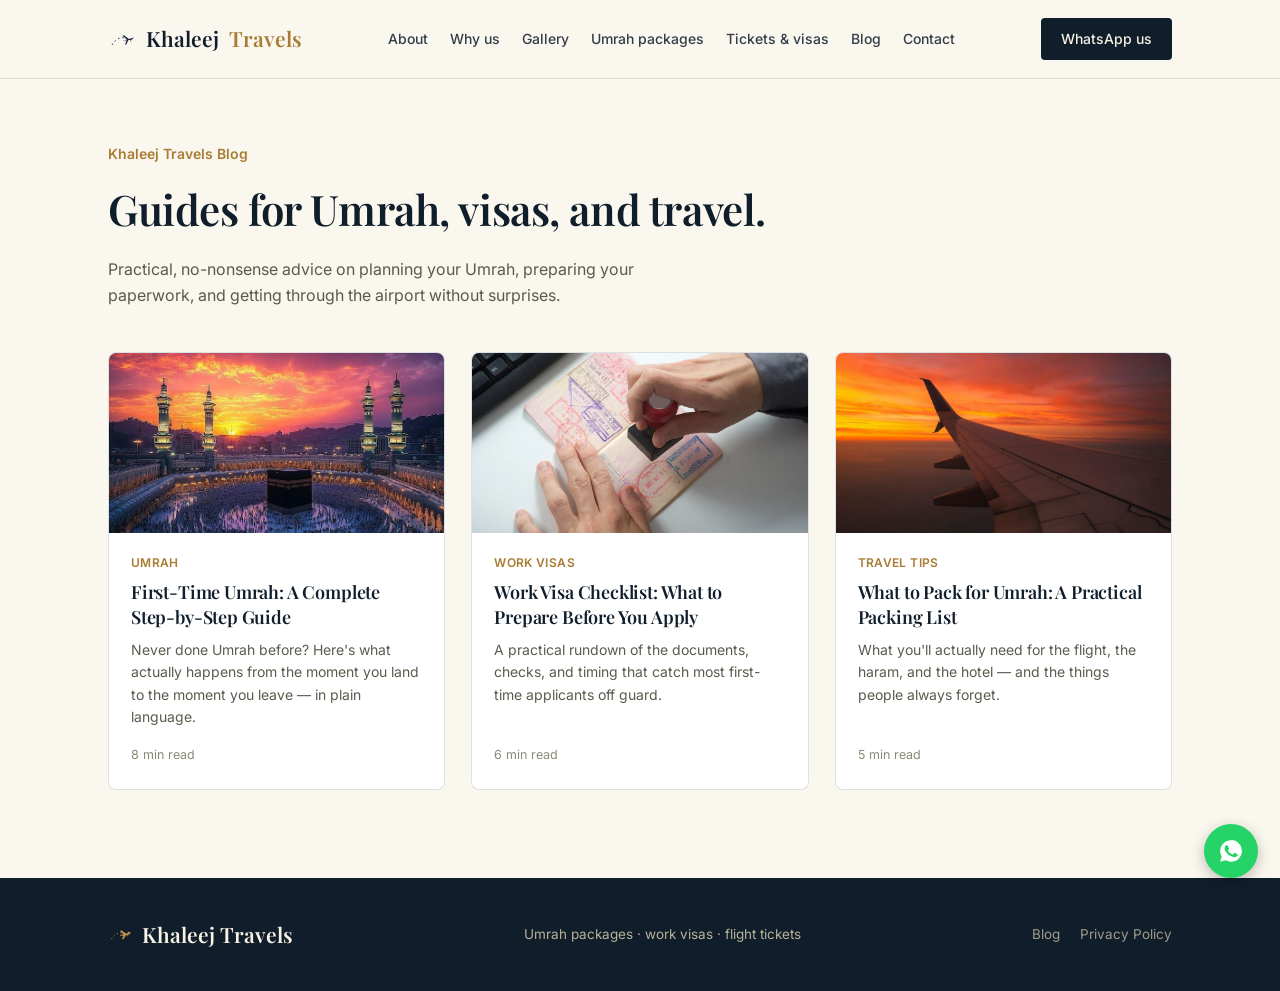
==== blog.html @ f8ca487a "Update blog.html" ====
<!DOCTYPE html>
<html lang="en">
<head>
<meta charset="UTF-8">
<meta name="viewport" content="width=device-width, initial-scale=1.0">
<title>Blog — Khaleej Travels</title>
<meta name="description" content="Guides and tips on Umrah travel, work visas, and flight booking from Khaleej Travels.">
<link rel="canonical" href="https://www.khaleejtravels.online/blog.html">

<!-- Open Graph -->
<meta property="og:type" content="website">
<meta property="og:site_name" content="Khaleej Travels">
<meta property="og:title" content="Blog — Khaleej Travels">
<meta property="og:description" content="Guides and tips on Umrah travel, work visas, and flight booking from Khaleej Travels.">
<meta property="og:image" content="https://www.khaleejtravels.online/images/kaaba-sunset.jpg">
<meta property="og:image:width" content="1200">
<meta property="og:image:height" content="630">
<meta property="og:url" content="https://www.khaleejtravels.online/blog.html">
<meta property="og:locale" content="en_PK">

<!-- Twitter Card -->
<meta name="twitter:card" content="summary_large_image">
<meta name="twitter:title" content="Blog — Khaleej Travels">
<meta name="twitter:description" content="Guides and tips on Umrah travel, work visas, and flight booking from Khaleej Travels.">
<meta name="twitter:image" content="https://www.khaleejtravels.online/images/kaaba-sunset.jpg">

<!-- Schema.org -->
<script type="application/ld+json">
{
  "@context": "https://schema.org",
  "@type": "Blog",
  "name": "Khaleej Travels Blog",
  "url": "https://www.khaleejtravels.online/blog.html",
  "publisher": {
    "@type": "Organization",
    "name": "Khaleej Travels",
    "logo": {"@type": "ImageObject", "url": "https://www.khaleejtravels.online/images/kaaba-sunset.jpg"}
  }
}
</script>
<link rel="icon" type="image/svg+xml" href="data:image/svg+xml,%3Csvg xmlns='http://www.w3.org/2000/svg' viewBox='0 0 42 42'%3E%3Cpath d='M6 30 C 14 16, 28 16, 36 26' stroke='%23182A3D' stroke-width='1.6' fill='none' stroke-dasharray='2.5 4'/%3E%3Cg transform='translate(30,20) rotate(-15)'%3E%3Cpath d='M-9 1.2 L9 1.2 L5 -1.2 L9 1.2 L5 3.6 Z' fill='%23182A3D'/%3E%3Cpath d='M-2 1.2 L-7 -6 L-4.5 -6 L1 1.2 Z' fill='%23182A3D'/%3E%3Cpath d='M-2 1.2 L-7 8 L-4.5 8 L1 1.2 Z' fill='%23182A3D'/%3E%3C/g%3E%3C/svg%3E">
<link rel="preconnect" href="https://fonts.googleapis.com">
<link rel="preconnect" href="https://fonts.gstatic.com" crossorigin>
<link href="https://fonts.googleapis.com/css2?family=Playfair+Display:ital,wght@0,400;0,500;0,600;0,700;1,500&family=Inter:wght@400;500;600;700&display=swap" rel="stylesheet">
<link rel="stylesheet" href="css/styles.css">
</head>
<body>

<header>
  <nav>
    <a class="logo" href="index.html">
      <svg class="logo-mark" width="28" height="28" viewBox="0 0 42 42">
        <path d="M6 30 C 14 16, 28 16, 36 26" stroke="#182A3D" stroke-width="1.3" fill="none" stroke-dasharray="2.5 4"/>
        <g transform="translate(30,20) rotate(-15)">
          <path d="M-9 1.2 L9 1.2 L5 -1.2 L9 1.2 L5 3.6 Z" fill="#182A3D"/>
          <path d="M-2 1.2 L-7 -6 L-4.5 -6 L1 1.2 Z" fill="#182A3D"/>
          <path d="M-2 1.2 L-7 8 L-4.5 8 L1 1.2 Z" fill="#182A3D"/>
        </g>
      </svg>
      Khaleej <span>Travels</span>
    </a>
    <div class="nav-links">
      <a href="index.html#about">About</a>
      <a href="index.html#why">Why us</a>
      <a href="index.html#gallery">Gallery</a>
      <a href="index.html#packages">Umrah packages</a>
      <a href="index.html#services">Tickets & visas</a>
      <a href="blog.html">Blog</a>
      <a href="index.html#contact">Contact</a>
    </div>
    <a class="nav-cta" href="https://wa.me/923269861611" target="_blank" rel="noopener">WhatsApp us</a>
    <button class="menu-toggle" id="menu-toggle" aria-label="Toggle menu" aria-expanded="false" aria-controls="mobile-menu">
      <span></span>
    </button>
  </nav>
  <div class="mobile-menu" id="mobile-menu">
    <a href="index.html#about">About</a>
    <a href="index.html#why">Why us</a>
    <a href="index.html#gallery">Gallery</a>
    <a href="index.html#packages">Umrah packages</a>
    <a href="index.html#services">Tickets &amp; visas</a>
    <a href="blog.html">Blog</a>
    <a href="index.html#contact">Contact</a>
    <a class="nav-cta" href="https://wa.me/923269861611" target="_blank" rel="noopener">WhatsApp us</a>
  </div>
</header>

<section class="section blog-hero">
  <div class="wrap">
    <div class="kicker">Khaleej Travels Blog</div>
    <h1>Guides for Umrah, visas, and travel.</h1>
    <p>Practical, no-nonsense advice on planning your Umrah, preparing your paperwork, and getting through the airport without surprises.</p>
  </div>
</section>

<section class="section" style="padding-top:24px;">
  <div class="wrap">
    <div class="blog-grid">

      <a class="blog-card" href="blog/first-time-umrah-guide.html">
        <img class="blog-card-photo" src="images/kaaba-sunset.jpg" alt="Masjid al-Haram at sunset">
        <div class="blog-card-body">
          <div class="blog-card-tag">Umrah</div>
          <h3>First-Time Umrah: A Complete Step-by-Step Guide</h3>
          <p>Never done Umrah before? Here's what actually happens from the moment you land to the moment you leave — in plain language.</p>
          <div class="blog-card-meta">8 min read</div>
        </div>
      </a>

      <a class="blog-card" href="blog/work-visa-checklist.html">
        <img class="blog-card-photo" src="images/passport-stamp.jpg" alt="Passport being stamped">
        <div class="blog-card-body">
          <div class="blog-card-tag">Work Visas</div>
          <h3>Work Visa Checklist: What to Prepare Before You Apply</h3>
          <p>A practical rundown of the documents, checks, and timing that catch most first-time applicants off guard.</p>
          <div class="blog-card-meta">6 min read</div>
        </div>
      </a>

      <a class="blog-card" href="blog/umrah-packing-list.html">
        <img class="blog-card-photo" src="images/flight-wing.jpg" alt="Airplane wing at sunset">
        <div class="blog-card-body">
          <div class="blog-card-tag">Travel Tips</div>
          <h3>What to Pack for Umrah: A Practical Packing List</h3>
          <p>What you'll actually need for the flight, the haram, and the hotel — and the things people always forget.</p>
          <div class="blog-card-meta">5 min read</div>
        </div>
      </a>

    </div>
  </div>
</section>

<footer>
  <div class="wrap">
    <div class="logo">
      <svg class="logo-mark" width="24" height="24" viewBox="0 0 42 42">
        <path d="M6 30 C 14 16, 28 16, 36 26" stroke="#182A3D" stroke-width="1.3" fill="none" stroke-dasharray="2.5 4"/>
        <g transform="translate(30,20) rotate(-15)">
          <path d="M-9 1.2 L9 1.2 L5 -1.2 L9 1.2 L5 3.6 Z" fill="#182A3D"/>
          <path d="M-2 1.2 L-7 -6 L-4.5 -6 L1 1.2 Z" fill="#182A3D"/>
          <path d="M-2 1.2 L-7 8 L-4.5 8 L1 1.2 Z" fill="#182A3D"/>
        </g>
      </svg>
      Khaleej Travels
    </div>
    <div>Umrah packages · work visas · flight tickets</div>
    <div class="footer-links">
      <a href="blog.html">Blog</a>
      <a onclick="openPrivacyModal()">Privacy Policy</a>
    </div>
  </div>
</footer>

<div class="modal-overlay" id="privacy-modal">
  <div class="modal-box">
    <button class="modal-close" onclick="closePrivacyModal()" aria-label="Close">&times;</button>
    <h3 style="margin-top:0;font-family:'Playfair Display',serif;font-size:24px;">Privacy Policy</h3>
    <div class="updated">Last updated: September 2026</div>

    <h3>Who we are</h3>
    <p>Khaleej Travels ("we", "us") arranges Umrah packages, flight tickets, and work visa processing for customers in Pakistan. This explains what information we collect through this website and how we use it.</p>

    <h3>Information we collect</h3>
    <p>When you use the inquiry form on this site, we collect the details you choose to provide: your name, phone number, the service you're interested in, and any message or travel details you enter.</p>

    <h3>How we use your information</h3>
    <ul>
      <li>To reply to your inquiry with package options, pricing, or visa/ticketing guidance.</li>
      <li>To follow up with you by WhatsApp, phone, or email about your request.</li>
      <li>To prepare quotes, bookings, and travel or visa documentation if you proceed with our services.</li>
    </ul>
    <p>We do not sell your personal information, and we do not use it for advertising or share it with third parties except as described below.</p>

    <h3>How your inquiry is sent</h3>
    <p>Submitting the contact form opens a pre-filled WhatsApp message to our team with your details, which you then send to us directly from your own WhatsApp account.</p>

    <h3>Sharing with service providers</h3>
    <p>If you proceed with a booking, we may share necessary details (such as your name and travel dates) with airlines, hotels, or visa processing authorities strictly to arrange your travel or visa.</p>

    <h3>Data retention</h3>
    <p>We keep inquiry and booking details for as long as needed to handle your request and to meet our own record-keeping or legal obligations, after which we delete or anonymize them.</p>

    <h3>Your choices</h3>
    <p>You can ask us at any time to tell you what information we hold about you, or to delete it, by messaging us on WhatsApp or emailing us using the contact details above.</p>
  </div>
</div>

<a class="wa-float" href="https://wa.me/923269861611" target="_blank" rel="noopener" aria-label="Chat on WhatsApp">
  <svg width="26" height="26" viewBox="0 0 24 24" fill="#fff"><path d="M12.04 2c-5.52 0-10 4.48-10 10 0 1.76.46 3.48 1.34 5L2 22l5.14-1.35a10 10 0 0 0 4.9 1.25h.01c5.52 0 10-4.48 10-10s-4.48-10-10.01-10zm5.87 14.24c-.25.7-1.45 1.34-2 1.42-.55.09-1.13.13-3.55-.74-2.98-1.06-4.9-4.08-5.05-4.27-.15-.2-1.2-1.6-1.2-3.05 0-1.45.76-2.16 1.03-2.46.27-.3.6-.37.8-.37.2 0 .4 0 .58.01.18.01.44-.07.68.52.25.6.85 2.08.92 2.23.07.15.12.33.02.53-.1.2-.15.32-.3.5-.15.17-.31.39-.44.52-.15.15-.3.31-.13.6.17.3.76 1.26 1.64 2.04 1.13 1 2.08 1.32 2.38 1.47.3.15.48.13.65-.07.18-.2.75-.87.95-1.17.2-.3.4-.25.68-.15.28.1 1.78.84 2.08.99.3.15.5.22.57.35.07.13.07.72-.18 1.42z"/></svg>
</a>

<script src="js/script.js"></script>
</body>
</html>
---- css/styles.css ----
:root{
    --navy:#182A3D;
    --navy-deep:#101D2B;
    --sand:#E8DCBE;
    --sand-light:#F6F1E2;
    --cream:#FAF7EF;
    --gold:#A97C34;
    --gold-light:#C79A4E;
    --ink:#1E2A22;
    --text-soft:#5B5A4E;
    --line: rgba(24,42,61,0.14);
  }
  *{box-sizing:border-box;margin:0;padding:0;}
  html{scroll-behavior:smooth;}
  body{
    font-family:'Inter',sans-serif;
    color:var(--navy-deep);
    background:var(--cream);
    line-height:1.6;
  }
  h1,h2,h3,.disp{
    font-family:'Playfair Display',serif;
    font-weight:600;
    color:var(--navy-deep);
    letter-spacing:-0.01em;
  }
  a{color:inherit;text-decoration:none;}
  img{max-width:100%;display:block;}
  .wrap{max-width:1120px;margin:0 auto;padding:0 28px;}
  .section{padding:88px 0;}

  /* Nav */
  header{
    position:sticky;top:0;z-index:50;
    background:rgba(250,247,239,0.92);
    backdrop-filter:blur(6px);
    border-bottom:1px solid var(--line);
  }
  nav{
    display:flex;align-items:center;justify-content:space-between;
    padding:18px 28px;max-width:1120px;margin:0 auto;
  }
  .logo{
    font-family:'Playfair Display',serif;font-size:21px;font-weight:600;color:var(--navy-deep);
    display:flex;align-items:center;gap:10px;
  }
  .logo span{color:var(--gold);}
  .logo-mark{flex-shrink:0;}
  .nav-links{display:flex;gap:22px;font-size:14px;font-weight:500;}
  .nav-links a{opacity:0.85;}
  .nav-links a:hover{opacity:1;}
  .nav-cta{
    background:var(--navy-deep);color:var(--sand-light);
    padding:10px 20px;border-radius:4px;font-size:14px;font-weight:500;
    white-space:nowrap;
  }
  .menu-toggle{
    display:none;
    background:none;border:none;cursor:pointer;
    width:36px;height:36px;padding:0;
    align-items:center;justify-content:center;
    flex-shrink:0;
  }
  .menu-toggle span{
    display:block;width:22px;height:2px;background:var(--navy-deep);
    position:relative;transition:background 0.2s ease;
  }
  .menu-toggle span::before,.menu-toggle span::after{
    content:'';position:absolute;left:0;width:22px;height:2px;background:var(--navy-deep);
    transition:transform 0.25s ease, top 0.25s ease;
  }
  .menu-toggle span::before{top:-7px;}
  .menu-toggle span::after{top:7px;}
  .menu-toggle.open span{background:transparent;}
  .menu-toggle.open span::before{top:0;transform:rotate(45deg);}
  .menu-toggle.open span::after{top:0;transform:rotate(-45deg);}

  .mobile-menu{
    display:none;
    max-height:0;overflow:hidden;
    background:var(--cream);border-top:1px solid var(--line);
    transition:max-height 0.3s ease;
  }
  .mobile-menu.open{max-height:400px;}
  .mobile-menu a{
    display:block;padding:14px 28px;font-size:15px;font-weight:500;
    border-top:1px solid var(--line);
  }
  .mobile-menu a:first-child{border-top:none;}
  .mobile-menu .nav-cta{display:inline-block;margin:14px 28px 20px;}

  /* Hero */
  .hero{
    background:var(--navy-deep);
    color:var(--sand-light);
    padding:96px 0 0 0;
    overflow:hidden;
    position:relative;
  }
  .hero-fade{opacity:0;transform:translateY(14px);animation:heroIn 0.8s ease 0.1s forwards;}
  .hero-fade.d2{animation-delay:0.28s;}
  .hero-fade.d3{animation-delay:0.44s;}
  @keyframes heroIn{to{opacity:1;transform:translateY(0);}}
  @media(prefers-reduced-motion:reduce){
    .hero-fade{opacity:1;transform:none;animation:none;}
  }
  .hero .wrap{
    display:grid;grid-template-columns:1.05fr 0.85fr;gap:40px;align-items:end;
  }
  .eyebrow-plain{font-size:15px;color:var(--gold-light);margin-bottom:18px;}
  .hero h1{
    font-size:clamp(34px,4.6vw,54px);
    line-height:1.08;
    max-width:11.5ch;
    color:#F8F3E4;
  }
  .hero p{
    margin-top:22px;max-width:46ch;font-size:16.5px;color:#C9C2AC;
  }
  .hero-ctas{display:flex;gap:14px;margin-top:34px;flex-wrap:wrap;}
  .btn{
    display:inline-flex;align-items:center;gap:8px;
    padding:13px 24px;border-radius:4px;font-size:14.5px;font-weight:500;
    border:1px solid transparent;
  }
  .btn-gold{background:var(--gold);color:#221904;}
  .btn-gold:hover{background:var(--gold-light);}
  .btn-outline{border-color:rgba(248,243,228,0.35);color:#F8F3E4;}
  .btn-outline:hover{border-color:rgba(248,243,228,0.7);}

  .hero-panel{
    background:linear-gradient(180deg,var(--sand) 0%,#D9C89C 100%);
    border-radius:6px 6px 0 0;
    padding:30px 26px 0 26px;
    align-self:end;
  }
  .hero-panel .stat-row{display:flex;justify-content:space-between;border-top:1px solid rgba(24,42,61,0.18);padding:16px 0;}
  .hero-panel .stat-row:first-child{border-top:none;}
  .hero-panel .stat-num{font-family:'Playfair Display',serif;font-size:22px;color:var(--navy-deep);}
  .hero-panel .stat-label{font-size:12.5px;color:var(--text-soft);max-width:16ch;text-align:right;}

  /* Section headers */
  .section-head{max-width:60ch;margin-bottom:48px;}
  .kicker{font-size:14px;color:var(--gold);font-weight:600;margin-bottom:10px;}
  .section-head h2{font-size:clamp(26px,3vw,34px);}
  .section-head p{margin-top:14px;color:var(--text-soft);font-size:15.5px;max-width:52ch;}

  /* Packages */
  .pkg-grid{display:grid;grid-template-columns:repeat(3,1fr);gap:24px;}
  .pkg-card{
    border:1px solid var(--line);border-radius:6px;
    background:#fff;overflow:hidden;display:flex;flex-direction:column;
  }
  .pkg-top{background:var(--navy-deep);color:var(--sand-light);padding:26px 24px;}
  .pkg-top .days{font-family:'Playfair Display',serif;font-size:30px;color:#F8F3E4;}
  .pkg-top .days-label{font-size:13px;color:var(--gold-light);margin-top:2px;}
  .pkg-card.featured .pkg-top{background:var(--gold);color:#221904;}
  .pkg-card.featured .days{color:#221904;}
  .pkg-card.featured .days-label{color:#4A360F;}
  .pkg-body{padding:22px 24px 26px;flex:1;display:flex;flex-direction:column;}
  .pkg-body p{font-size:14.5px;color:var(--text-soft);margin-bottom:16px;}
  .pkg-body ul{list-style:none;font-size:14px;margin-bottom:22px;flex:1;}
  .pkg-body li{padding:7px 0;border-top:1px solid var(--line);color:var(--navy-deep);}
  .pkg-body li:first-child{border-top:none;}
  .pkg-cta{
    text-align:center;padding:11px;border:1px solid var(--navy-deep);border-radius:4px;
    font-size:14px;font-weight:500;
  }
  .pkg-cta:hover{background:var(--navy-deep);color:#fff;}

  /* Services strip: ticketing + visas */
  .services{background:var(--sand-light);}
  .svc-grid{display:grid;grid-template-columns:1fr 1fr 1fr;gap:0;border:1px solid var(--line);border-radius:6px;overflow:hidden;background:#fff;}
  .svc-item{padding:32px 28px;border-left:1px solid var(--line);}
  .svc-item:first-child{border-left:none;}
  .svc-item .num{font-family:'Playfair Display',serif;font-size:13px;color:var(--gold);margin-bottom:14px;letter-spacing:0.02em;}
  .svc-item h3{font-size:19px;margin-bottom:10px;}
  .svc-item p{font-size:14px;color:var(--text-soft);margin-bottom:16px;}
  .svc-item a{font-size:13.5px;font-weight:600;color:var(--navy-deep);border-bottom:1px solid var(--navy-deep);padding-bottom:2px;}

  /* Contact / form */
  .contact-grid{display:grid;grid-template-columns:0.9fr 1.1fr;gap:56px;}
  .contact-info h2{font-size:clamp(26px,3vw,32px);margin-bottom:16px;}
  .contact-info p{color:var(--text-soft);font-size:15px;margin-bottom:26px;max-width:40ch;}
  .contact-line{display:flex;align-items:center;gap:12px;padding:14px 0;border-top:1px solid var(--line);font-size:14.5px;}
  .contact-line:first-of-type{border-top:none;}
  .contact-line .label{color:var(--text-soft);width:90px;flex-shrink:0;}
  .contact-line .val{font-weight:500;}

  form{background:#fff;border:1px solid var(--line);border-radius:6px;padding:32px;}
  .field{margin-bottom:18px;}
  .field label{display:block;font-size:13px;color:var(--text-soft);margin-bottom:6px;}
  .field input, .field select, .field textarea{
    width:100%;padding:11px 13px;border:1px solid var(--line);border-radius:4px;
    font-size:14.5px;font-family:'Inter',sans-serif;background:var(--cream);color:var(--navy-deep);
  }
  .field input:focus, .field select:focus, .field textarea:focus{
    outline:none;border-color:var(--gold);
  }
  .field textarea{resize:vertical;min-height:80px;}
  .field-row{display:grid;grid-template-columns:1fr 1fr;gap:14px;}
  .form-error{font-size:12.5px;color:#9A2E2E;margin-top:5px;display:none;}
  .submit-row{display:flex;gap:12px;margin-top:22px;flex-wrap:wrap;}
  .submit-btn{
    background:var(--navy-deep);color:#F8F3E4;border:none;padding:13px 26px;
    border-radius:4px;font-size:14.5px;font-weight:500;cursor:pointer;font-family:'Inter',sans-serif;
  }
  .submit-btn:hover{background:var(--gold);color:#221904;}
  .form-note{font-size:12.5px;color:var(--text-soft);margin-top:14px;}
  .sent-msg{display:none;font-size:14px;color:#2C6B3F;margin-top:14px;}

  /* Footer */
  footer{background:var(--navy-deep);color:#B9B29A;padding:40px 0;font-size:13.5px;}
  footer .wrap{display:flex;justify-content:space-between;align-items:center;flex-wrap:wrap;gap:14px;}
  footer .logo{color:#F8F3E4;}
  footer .logo-mark path{stroke:#C79A4E;}
  footer .logo-mark g path{fill:#C79A4E;}
  .footer-links{display:flex;gap:20px;align-items:center;flex-wrap:wrap;}
  .footer-links a{opacity:0.85;cursor:pointer;}
  .footer-links a:hover{opacity:1;text-decoration:underline;}

  /* Privacy modal */
  .modal-overlay{
    display:none;position:fixed;inset:0;z-index:100;
    background:rgba(16,29,43,0.55);
    padding:24px;align-items:center;justify-content:center;
  }
  .modal-overlay.open{display:flex;}
  .modal-box{
    background:var(--cream);border-radius:6px;
    max-width:640px;width:100%;max-height:85vh;overflow-y:auto;
    padding:36px 32px;position:relative;
  }
  .modal-close{
    position:absolute;top:16px;right:16px;
    background:none;border:none;cursor:pointer;
    font-size:22px;line-height:1;color:var(--navy-deep);
    width:32px;height:32px;
  }
  .modal-box h3{font-size:19px;margin:26px 0 10px;}
  .modal-box h3:first-of-type{margin-top:0;}
  .modal-box p, .modal-box li{font-size:14.5px;color:var(--text-soft);margin-bottom:10px;}
  .modal-box ul{padding-left:20px;margin-bottom:10px;}
  .modal-box .updated{font-size:12.5px;color:var(--text-soft);margin-bottom:24px;}
  .modal-box a{color:var(--navy-deep);text-decoration:underline;}

  /* Reveal animation */
  .reveal{opacity:0;transform:translateY(18px);transition:opacity 0.7s ease, transform 0.7s ease;}
  .reveal.in{opacity:1;transform:translateY(0);}
  @media(prefers-reduced-motion:reduce){
    .reveal{opacity:1;transform:none;transition:none;}
  }

  /* Hero illustration */
  .hero-art{width:100%;height:auto;}
  .hero-photo{
    width:100%;height:220px;object-fit:cover;border-radius:6px 6px 0 0;display:block;
  }
  .about-photo{
    width:100%;height:100%;min-height:280px;object-fit:cover;border-radius:6px;display:block;
  }
  .gallery-photo{
    width:100%;height:150px;object-fit:cover;display:block;
  }

  /* About */
  .about{background:var(--sand-light);}
  .about-grid{display:grid;grid-template-columns:1fr 1fr;gap:56px;align-items:center;}
  .about-art{
    border-radius:6px;overflow:hidden;
  }
  .about-copy p{color:var(--text-soft);font-size:15.5px;margin-bottom:16px;max-width:48ch;}
  .about-stats{display:grid;grid-template-columns:1fr 1fr;gap:20px;margin-top:26px;}
  .about-stat .n{font-family:'Playfair Display',serif;font-size:26px;color:var(--navy-deep);}
  .about-stat .l{font-size:12.5px;color:var(--text-soft);margin-top:2px;}

  /* Star rating widget */
  .rating-card{
    background:#fff;border:1px solid var(--line);border-radius:6px;
    padding:48px 32px;text-align:center;max-width:520px;margin:0 auto;
  }
  .rating-card p.rating-intro{color:var(--text-soft);font-size:15px;margin-bottom:22px;}
  .stars{display:flex;justify-content:center;gap:8px;margin-bottom:18px;}
  .star-btn{
    background:none;border:none;cursor:pointer;padding:4px;line-height:0;
    transition:transform 0.15s ease;
  }
  .star-btn:hover{transform:scale(1.15);}
  .star-btn svg{width:36px;height:36px;transition:fill 0.15s ease, stroke 0.15s ease;}
  .rating-thanks{
    display:none;font-size:15px;color:#2C6B3F;font-weight:500;margin-top:6px;
  }
  .rating-thanks.show{display:block;}

  /* Why choose us */
  .why-grid{display:grid;grid-template-columns:repeat(4,1fr);gap:20px;}
  .why-card{padding:0;}
  .why-icon{
    width:44px;height:44px;border-radius:50%;background:var(--sand-light);
    display:flex;align-items:center;justify-content:center;margin-bottom:16px;
  }
  .why-card h3{font-size:16px;margin-bottom:8px;}
  .why-card p{font-size:13.5px;color:var(--text-soft);}

  /* Process */
  .process{background:var(--navy-deep);color:var(--sand-light);}
  .process .kicker{color:var(--gold-light);}
  .process .section-head h2{color:#F8F3E4;}
  .process .section-head p{color:#B9B29A;}
  .process-grid{display:grid;grid-template-columns:repeat(4,1fr);gap:0;position:relative;}
  .process-step{padding:0 20px 0 0;position:relative;}
  .process-num{
    font-family:'Playfair Display',serif;font-size:34px;color:var(--gold);margin-bottom:14px;
  }
  .process-step h3{font-size:16px;color:#F8F3E4;margin-bottom:8px;font-family:'Playfair Display',serif;font-weight:600;}
  .process-step p{font-size:13.5px;color:#B9B29A;}
  .process-line{
    position:absolute;top:20px;left:calc(100% - 10px);width:calc(100% - 10px);
    border-top:1px dashed rgba(199,154,78,0.5);display:none;
  }
  @media(min-width:861px){
    .process-step:not(:last-child) .process-line{display:block;}
  }
  @media(max-width:860px){
    .why-grid{grid-template-columns:1fr 1fr;}
    .process-grid{grid-template-columns:1fr;gap:28px;}
  }

  /* Route map */
  .route-card{
    background:var(--sand-light);border:1px solid var(--line);border-radius:6px;
    padding:36px 20px 24px;
  }
  .route-svg{width:100%;height:auto;}

  /* Trust badges */
  .badges{display:flex;gap:28px;margin-top:30px;flex-wrap:wrap;}
  .badge{display:flex;align-items:center;gap:10px;}
  .badge-icon{
    width:34px;height:34px;border-radius:50%;border:1px solid rgba(199,154,78,0.5);
    display:flex;align-items:center;justify-content:center;flex-shrink:0;
  }
  .badge-text{font-size:12px;color:#B9B29A;line-height:1.35;}
  .badge-text b{color:#F8F3E4;font-weight:600;display:block;font-size:12.5px;}

  /* Gallery */
  .gallery-grid{display:grid;grid-template-columns:repeat(3,1fr);gap:22px;}
  .gallery-card{
    border:1px solid var(--line);border-radius:6px;overflow:hidden;background:#fff;
  }
  .gallery-art{background:var(--sand-light);padding:26px;display:flex;align-items:center;justify-content:center;height:150px;}
  .gallery-art-photo{padding:0;height:150px;overflow:hidden;}
  .gallery-body{padding:18px 20px 22px;}
  .gallery-body h3{font-size:16px;margin-bottom:6px;}
  .gallery-body p{font-size:13.5px;color:var(--text-soft);}
  @media(max-width:860px){
    .gallery-grid{grid-template-columns:1fr;}
  }

  /* Floating WhatsApp */
  .wa-float{
    position:fixed;bottom:22px;right:22px;z-index:60;
    background:#25D366;color:#fff;width:54px;height:54px;border-radius:50%;
    display:flex;align-items:center;justify-content:center;
    box-shadow:0 4px 14px rgba(0,0,0,0.25);
  }

  @media(max-width:980px){
    .nav-links{display:none;}
    .menu-toggle{display:flex;}
    .mobile-menu{display:block;}
  }
  @media(max-width:860px){
    .about-grid{grid-template-columns:1fr;}
    .hero .wrap{grid-template-columns:1fr;}
    .hero-panel{margin-top:36px;}
    .pkg-grid{grid-template-columns:1fr;}
    .svc-grid{grid-template-columns:1fr;}
    .svc-item{border-left:none;border-top:1px solid var(--line);}
    .svc-item:first-child{border-top:none;}
    .contact-grid{grid-template-columns:1fr;}
    .field-row{grid-template-columns:1fr;}
    .section{padding:64px 0;}
  }

  /* Blog */
  .blog-hero{padding:64px 0 20px;}
  .blog-hero h1{font-size:clamp(30px,4vw,42px);margin-bottom:14px;}
  .blog-hero p{color:var(--text-soft);max-width:60ch;font-size:16px;}
  .blog-grid{
    display:grid;grid-template-columns:repeat(3,1fr);gap:26px;
  }
  .blog-card{
    background:#fff;border:1px solid var(--line);border-radius:8px;overflow:hidden;
    display:flex;flex-direction:column;transition:transform 0.2s ease, box-shadow 0.2s ease;
  }
  .blog-card:hover{transform:translateY(-3px);box-shadow:0 10px 24px rgba(24,42,61,0.08);}
  .blog-card-photo{width:100%;height:180px;object-fit:cover;display:block;}
  .blog-card-body{padding:20px 22px 24px;display:flex;flex-direction:column;flex:1;}
  .blog-card-tag{font-size:12px;color:var(--gold);font-weight:600;text-transform:uppercase;letter-spacing:0.03em;margin-bottom:8px;}
  .blog-card-body h3{font-size:18px;margin-bottom:10px;line-height:1.35;}
  .blog-card-body p{font-size:14px;color:var(--text-soft);flex:1;margin-bottom:16px;}
  .blog-card-meta{font-size:12.5px;color:#8B8977;}
  .blog-card-link{font-size:14px;font-weight:600;color:var(--gold);}
  @media(max-width:860px){
    .blog-grid{grid-template-columns:1fr;}
  }

  /* Blog post article */
  .post-hero{padding:48px 0 0;}
  .post-hero .kicker{margin-bottom:14px;}
  .post-hero h1{font-size:clamp(28px,4vw,40px);line-height:1.25;margin-bottom:16px;}
  .post-meta{font-size:14px;color:var(--text-soft);margin-bottom:28px;}
  .post-cover{width:100%;max-height:420px;object-fit:cover;border-radius:8px;margin-bottom:8px;}
  .post-body{max-width:72ch;margin:40px auto 0;font-size:16.5px;line-height:1.75;color:#2A2A26;}
  .post-body h2{font-size:24px;margin:36px 0 14px;}
  .post-body h3{font-size:19px;margin:28px 0 10px;}
  .post-body p{margin-bottom:18px;}
  .post-body ul, .post-body ol{margin:0 0 18px 22px;}
  .post-body li{margin-bottom:8px;}
  .post-cta{
    background:var(--sand-light);border-radius:8px;padding:28px 30px;margin:40px 0 0;
    display:flex;flex-wrap:wrap;align-items:center;justify-content:space-between;gap:16px;
  }
  .post-cta p{margin:0;font-size:15px;font-weight:600;color:var(--navy-deep);}
  .back-link{display:inline-block;margin:32px 0 0;font-size:14px;color:var(--gold);font-weight:600;}
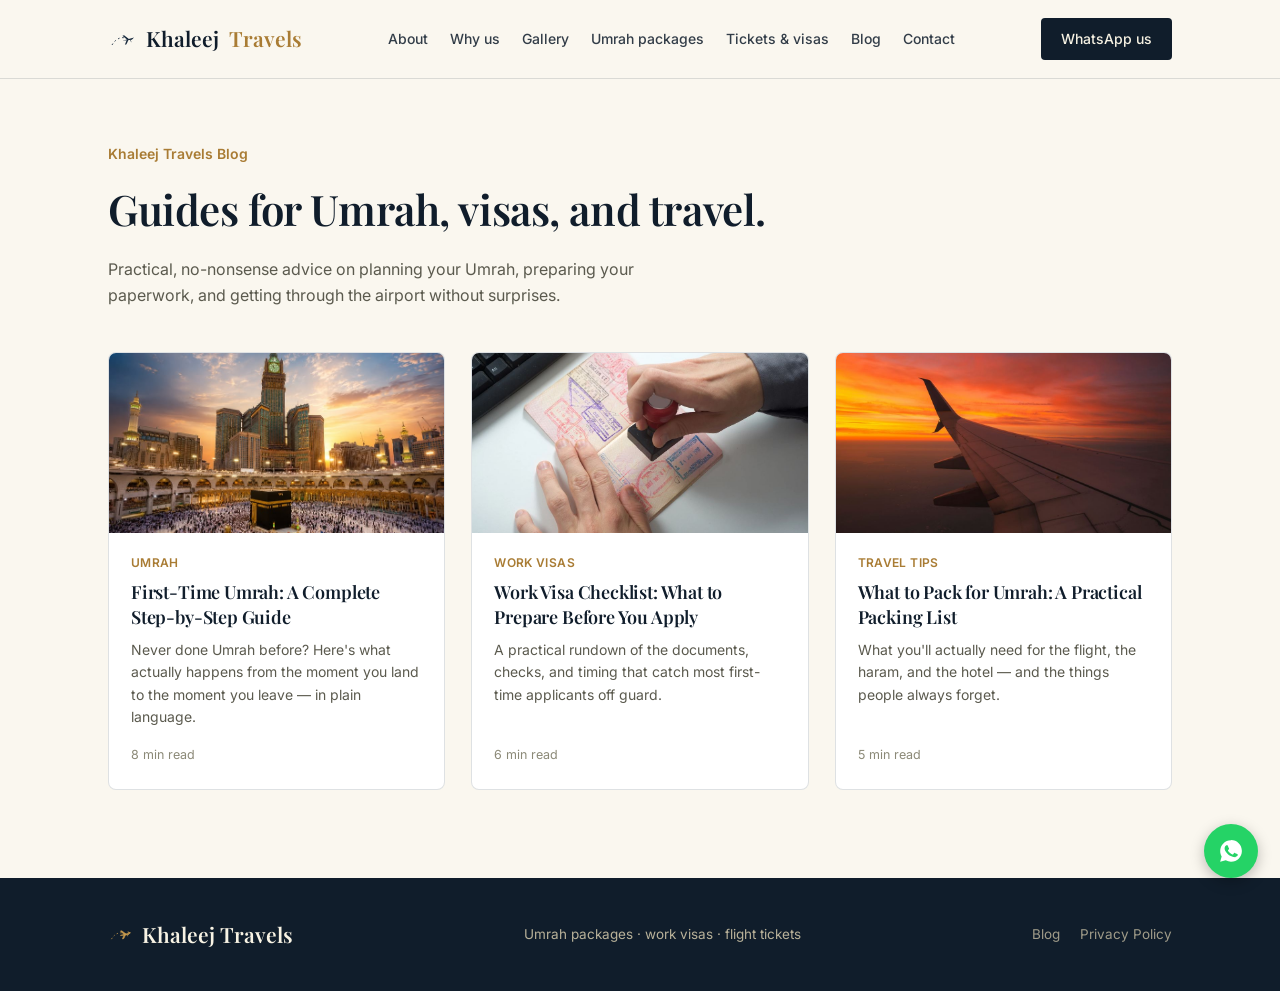
==== commit f22b0e27: "Update blog.html" ====
--- a/blog.html
+++ b/blog.html
@@ -5,7 +5,7 @@
 <meta name="viewport" content="width=device-width, initial-scale=1.0">
 <title>Blog — Khaleej Travels</title>
 <meta name="description" content="Guides and tips on Umrah travel, work visas, and flight booking from Khaleej Travels.">
-<link rel="canonical" href="https://www.khaleejtravels.online/blog.html">
+<link rel="canonical" href="https://www.khaleejtravels.online/blog">
 
 <!-- Open Graph -->
 <meta property="og:type" content="website">
@@ -15,7 +15,7 @@
 <meta property="og:image" content="https://www.khaleejtravels.online/images/kaaba-sunset.jpg">
 <meta property="og:image:width" content="1200">
 <meta property="og:image:height" content="630">
-<meta property="og:url" content="https://www.khaleejtravels.online/blog.html">
+<meta property="og:url" content="https://www.khaleejtravels.online/blog">
 <meta property="og:locale" content="en_PK">
 
 <!-- Twitter Card -->
@@ -30,7 +30,7 @@
   "@context": "https://schema.org",
   "@type": "Blog",
   "name": "Khaleej Travels Blog",
-  "url": "https://www.khaleejtravels.online/blog.html",
+  "url": "https://www.khaleejtravels.online/blog",
   "publisher": {
     "@type": "Organization",
     "name": "Khaleej Travels",
@@ -38,7 +38,11 @@
   }
 }
 </script>
-<link rel="icon" type="image/svg+xml" href="data:image/svg+xml,%3Csvg xmlns='http://www.w3.org/2000/svg' viewBox='0 0 42 42'%3E%3Cpath d='M6 30 C 14 16, 28 16, 36 26' stroke='%23182A3D' stroke-width='1.6' fill='none' stroke-dasharray='2.5 4'/%3E%3Cg transform='translate(30,20) rotate(-15)'%3E%3Cpath d='M-9 1.2 L9 1.2 L5 -1.2 L9 1.2 L5 3.6 Z' fill='%23182A3D'/%3E%3Cpath d='M-2 1.2 L-7 -6 L-4.5 -6 L1 1.2 Z' fill='%23182A3D'/%3E%3Cpath d='M-2 1.2 L-7 8 L-4.5 8 L1 1.2 Z' fill='%23182A3D'/%3E%3C/g%3E%3C/svg%3E">
+<link rel="icon" type="image/x-icon" href="/favicons/favicon.ico">
+<link rel="icon" type="image/png" sizes="32x32" href="/favicons/favicon-32x32.png">
+<link rel="icon" type="image/png" sizes="16x16" href="/favicons/favicon-16x16.png">
+<link rel="apple-touch-icon" sizes="180x180" href="/favicons/apple-touch-icon.png">
+<link rel="manifest" href="/favicons/site.webmanifest">
 <link rel="preconnect" href="https://fonts.googleapis.com">
 <link rel="preconnect" href="https://fonts.gstatic.com" crossorigin>
 <link href="https://fonts.googleapis.com/css2?family=Playfair+Display:ital,wght@0,400;0,500;0,600;0,700;1,500&family=Inter:wght@400;500;600;700&display=swap" rel="stylesheet">
@@ -48,7 +52,7 @@
 
 <header>
   <nav>
-    <a class="logo" href="index.html">
+    <a class="logo" href="index">
       <svg class="logo-mark" width="28" height="28" viewBox="0 0 42 42">
         <path d="M6 30 C 14 16, 28 16, 36 26" stroke="#182A3D" stroke-width="1.3" fill="none" stroke-dasharray="2.5 4"/>
         <g transform="translate(30,20) rotate(-15)">
@@ -60,13 +64,13 @@
       Khaleej <span>Travels</span>
     </a>
     <div class="nav-links">
-      <a href="index.html#about">About</a>
-      <a href="index.html#why">Why us</a>
-      <a href="index.html#gallery">Gallery</a>
-      <a href="index.html#packages">Umrah packages</a>
-      <a href="index.html#services">Tickets & visas</a>
-      <a href="blog.html">Blog</a>
-      <a href="index.html#contact">Contact</a>
+      <a href="index#about">About</a>
+      <a href="index#why">Why us</a>
+      <a href="index#gallery">Gallery</a>
+      <a href="index#packages">Umrah packages</a>
+      <a href="index#services">Tickets & visas</a>
+      <a href="blog">Blog</a>
+      <a href="index#contact">Contact</a>
     </div>
     <a class="nav-cta" href="https://wa.me/923269861611" target="_blank" rel="noopener">WhatsApp us</a>
     <button class="menu-toggle" id="menu-toggle" aria-label="Toggle menu" aria-expanded="false" aria-controls="mobile-menu">
@@ -74,13 +78,13 @@
     </button>
   </nav>
   <div class="mobile-menu" id="mobile-menu">
-    <a href="index.html#about">About</a>
-    <a href="index.html#why">Why us</a>
-    <a href="index.html#gallery">Gallery</a>
-    <a href="index.html#packages">Umrah packages</a>
-    <a href="index.html#services">Tickets &amp; visas</a>
-    <a href="blog.html">Blog</a>
-    <a href="index.html#contact">Contact</a>
+    <a href="index#about">About</a>
+    <a href="index#why">Why us</a>
+    <a href="index#gallery">Gallery</a>
+    <a href="index#packages">Umrah packages</a>
+    <a href="index#services">Tickets &amp; visas</a>
+    <a href="blog">Blog</a>
+    <a href="index#contact">Contact</a>
     <a class="nav-cta" href="https://wa.me/923269861611" target="_blank" rel="noopener">WhatsApp us</a>
   </div>
 </header>
@@ -97,7 +101,7 @@
   <div class="wrap">
     <div class="blog-grid">
 
-      <a class="blog-card" href="blog/first-time-umrah-guide.html">
+      <a class="blog-card" href="blog/first-time-umrah-guide">
         <img class="blog-card-photo" src="images/kaaba-sunset.jpg" alt="Masjid al-Haram at sunset">
         <div class="blog-card-body">
           <div class="blog-card-tag">Umrah</div>
@@ -107,7 +111,7 @@
         </div>
       </a>
 
-      <a class="blog-card" href="blog/work-visa-checklist.html">
+      <a class="blog-card" href="blog/work-visa-checklist">
         <img class="blog-card-photo" src="images/passport-stamp.jpg" alt="Passport being stamped">
         <div class="blog-card-body">
           <div class="blog-card-tag">Work Visas</div>
@@ -117,7 +121,7 @@
         </div>
       </a>
 
-      <a class="blog-card" href="blog/umrah-packing-list.html">
+      <a class="blog-card" href="blog/umrah-packing-list">
         <img class="blog-card-photo" src="images/flight-wing.jpg" alt="Airplane wing at sunset">
         <div class="blog-card-body">
           <div class="blog-card-tag">Travel Tips</div>
@@ -146,7 +150,7 @@
     </div>
     <div>Umrah packages · work visas · flight tickets</div>
     <div class="footer-links">
-      <a href="blog.html">Blog</a>
+      <a href="blog">Blog</a>
       <a onclick="openPrivacyModal()">Privacy Policy</a>
     </div>
   </div>
--- a/css/styles.css
+++ b/css/styles.css
@@ -1,4 +1,4 @@
-  :root{
+:root{
     --navy:#182A3D;
     --navy-deep:#101D2B;
     --sand:#E8DCBE;
@@ -43,6 +43,7 @@
   .logo{
     font-family:'Playfair Display',serif;font-size:21px;font-weight:600;color:var(--navy-deep);
     display:flex;align-items:center;gap:10px;
+    text-decoration:none;
   }
   .logo span{color:var(--gold);}
   .logo-mark{flex-shrink:0;}
@@ -138,6 +139,72 @@
   .hero-panel .stat-row:first-child{border-top:none;}
   .hero-panel .stat-num{font-family:'Playfair Display',serif;font-size:22px;color:var(--navy-deep);}
   .hero-panel .stat-label{font-size:12.5px;color:var(--text-soft);max-width:16ch;text-align:right;}
+/* ==========================================================
+   FIX: hero-panel card overlapping/clipping into next section
+   Paste this AFTER your existing .hero-panel / .stat-row rules
+   in css/styles.css, or replace those rules with this block.
+   ========================================================== */
+
+.hero {
+  position: relative;
+  overflow: visible; /* make sure hero isn't clipping its own children */
+  padding-bottom: 60px; /* breathing room so the panel doesn't touch the next section */
+}
+
+.hero-panel {
+  position: relative; /* remove if it was absolute — card should flow in-page, not overlap */
+  background: #F4EEDD; /* your cream tone */
+  border-radius: 16px;
+  overflow: hidden; /* keeps the photo's corners rounded without clipping content below it */
+  box-shadow: 0 20px 45px rgba(24, 42, 61, 0.25); /* soft shadow so it reads as a floating card */
+  isolation: isolate; /* stop background bleed from parent stacking context */
+}
+
+.hero-photo {
+  display: block;
+  width: 100%;
+  height: auto;
+  border-radius: 16px 16px 0 0;
+}
+
+.stat-row {
+  display: flex;
+  align-items: baseline;
+  justify-content: space-between;
+  gap: 16px;
+  padding: 18px 28px;
+  border-top: 1px solid rgba(24, 42, 61, 0.1);
+}
+
+.stat-row:first-of-type {
+  border-top: none; /* first row sits right under the photo, no divider needed */
+}
+
+.stat-row:last-of-type {
+  padding-bottom: 24px; /* extra bottom padding so text never sits flush against the card edge */
+}
+
+.stat-num {
+  font-family: 'Playfair Display', serif;
+  font-size: 20px;
+  color: #182A3D;
+  white-space: nowrap;
+}
+
+.stat-label {
+  font-size: 13px;
+  color: #5B5A4E;
+  text-align: right;
+  max-width: 58%;
+}
+
+/* Make sure the section directly after .hero has proper spacing
+   and its own background so there's a clean visual break, not a cut */
+.hero + section {
+  margin-top: 0;
+  position: relative;
+  z-index: 1;
+}
 
   /* Section headers */
   .section-head{max-width:60ch;margin-bottom:48px;}
@@ -367,6 +434,7 @@
 
   @media(max-width:980px){
     .nav-links{display:none;}
+    nav > .nav-cta{display:none;}
     .menu-toggle{display:flex;}
     .mobile-menu{display:block;}
   }
@@ -424,3 +492,29 @@
   }
   .post-cta p{margin:0;font-size:15px;font-weight:600;color:var(--navy-deep);}
   .back-link{display:inline-block;margin:32px 0 0;font-size:14px;color:var(--gold);font-weight:600;}
+
+.airline-strip{
+  display:flex;
+  flex-wrap:wrap;
+  align-items:center;
+  justify-content:center;
+  gap:48px;
+  margin-top:36px;
+  padding:32px 0;
+}
+.airline-strip img{
+  height:36px;
+  width:auto;
+  object-fit:contain;
+  filter:grayscale(100%);
+  opacity:0.7;
+  transition:filter 0.25s ease, opacity 0.25s ease;
+}
+.airline-strip img:hover{
+  filter:grayscale(0%);
+  opacity:1;
+}
+@media (max-width:640px){
+  .airline-strip{ gap:28px; }
+  .airline-strip img{ height:28px; }
+}
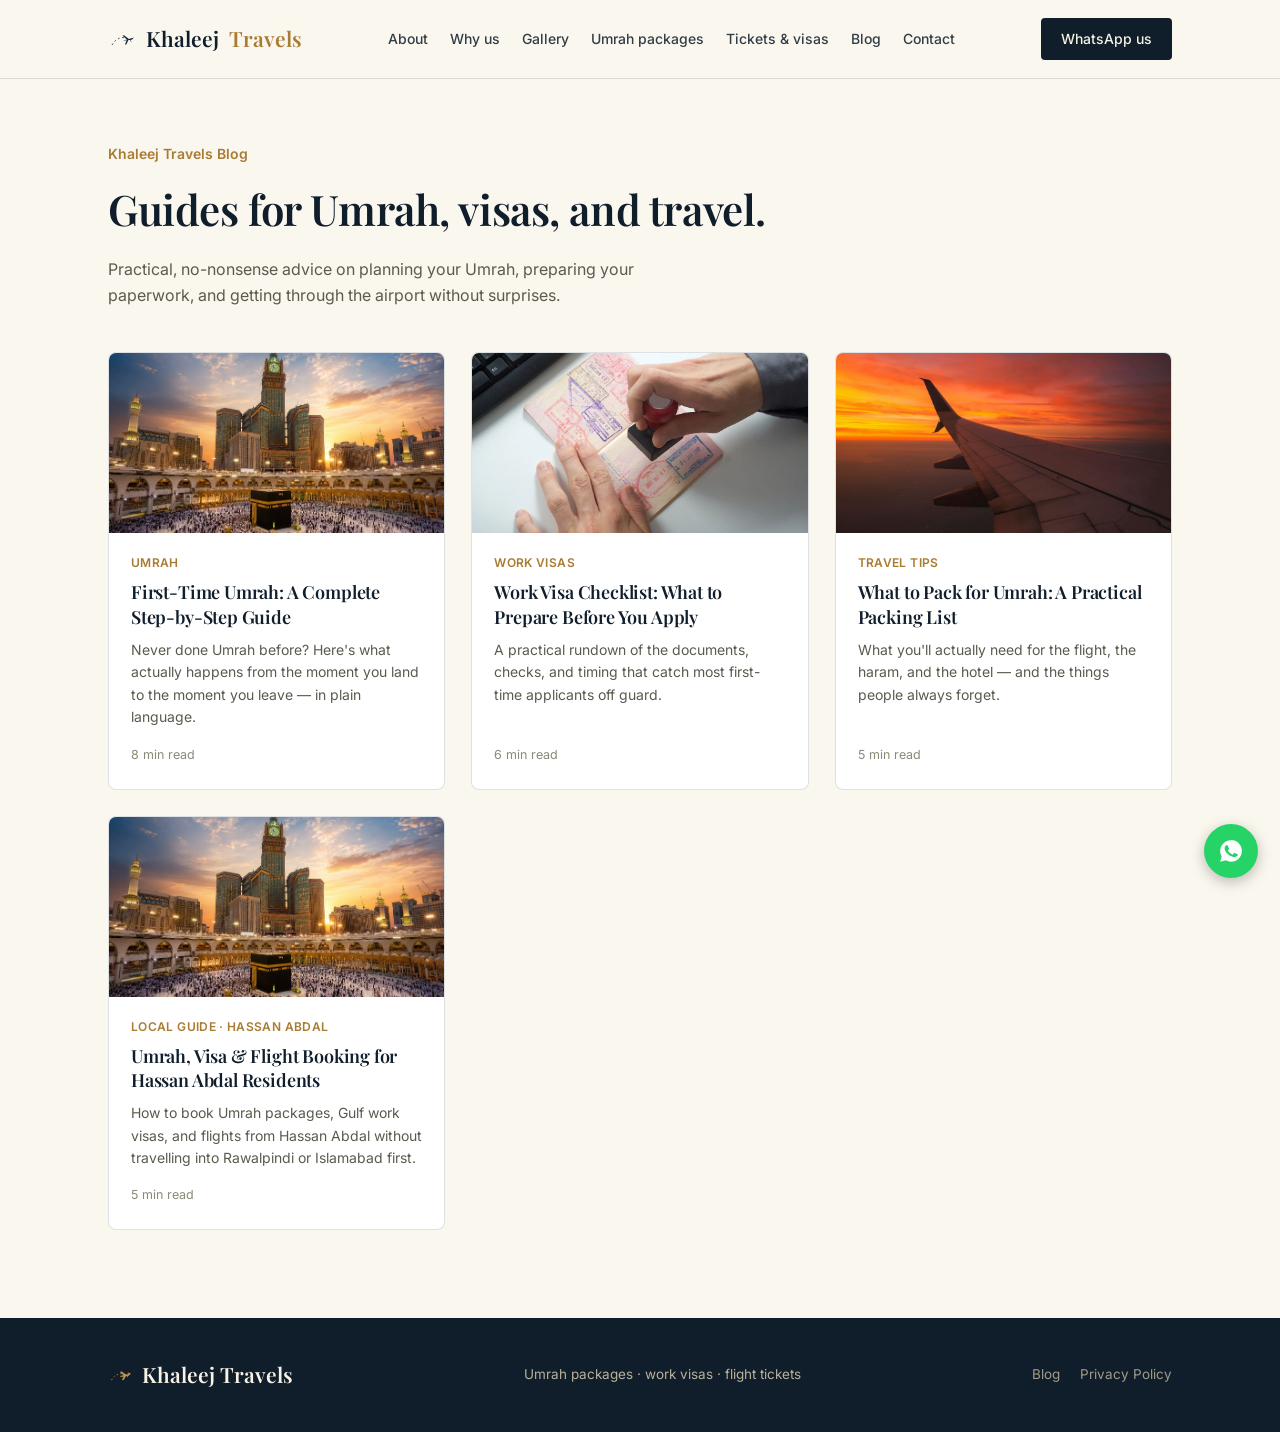
==== commit 5c1d024b: "Update blog.html" ====
--- a/blog.html
+++ b/blog.html
@@ -131,6 +131,16 @@
         </div>
       </a>
 
+            <a class="blog-card" href="blog/hassan-abdal-umrah-visa-travel-agency">
+        <img class="blog-card-photo" src="images/kaaba-sunset.jpg" alt="Masjid al-Haram at sunset">
+        <div class="blog-card-body">
+          <div class="blog-card-tag">Local Guide · Hassan Abdal</div>
+          <h3>Umrah, Visa &amp; Flight Booking for Hassan Abdal Residents</h3>
+          <p>How to book Umrah packages, Gulf work visas, and flights from Hassan Abdal without travelling into Rawalpindi or Islamabad first.</p>
+          <div class="blog-card-meta">5 min read</div>
+        </div>
+      </a>
+
     </div>
   </div>
 </section>
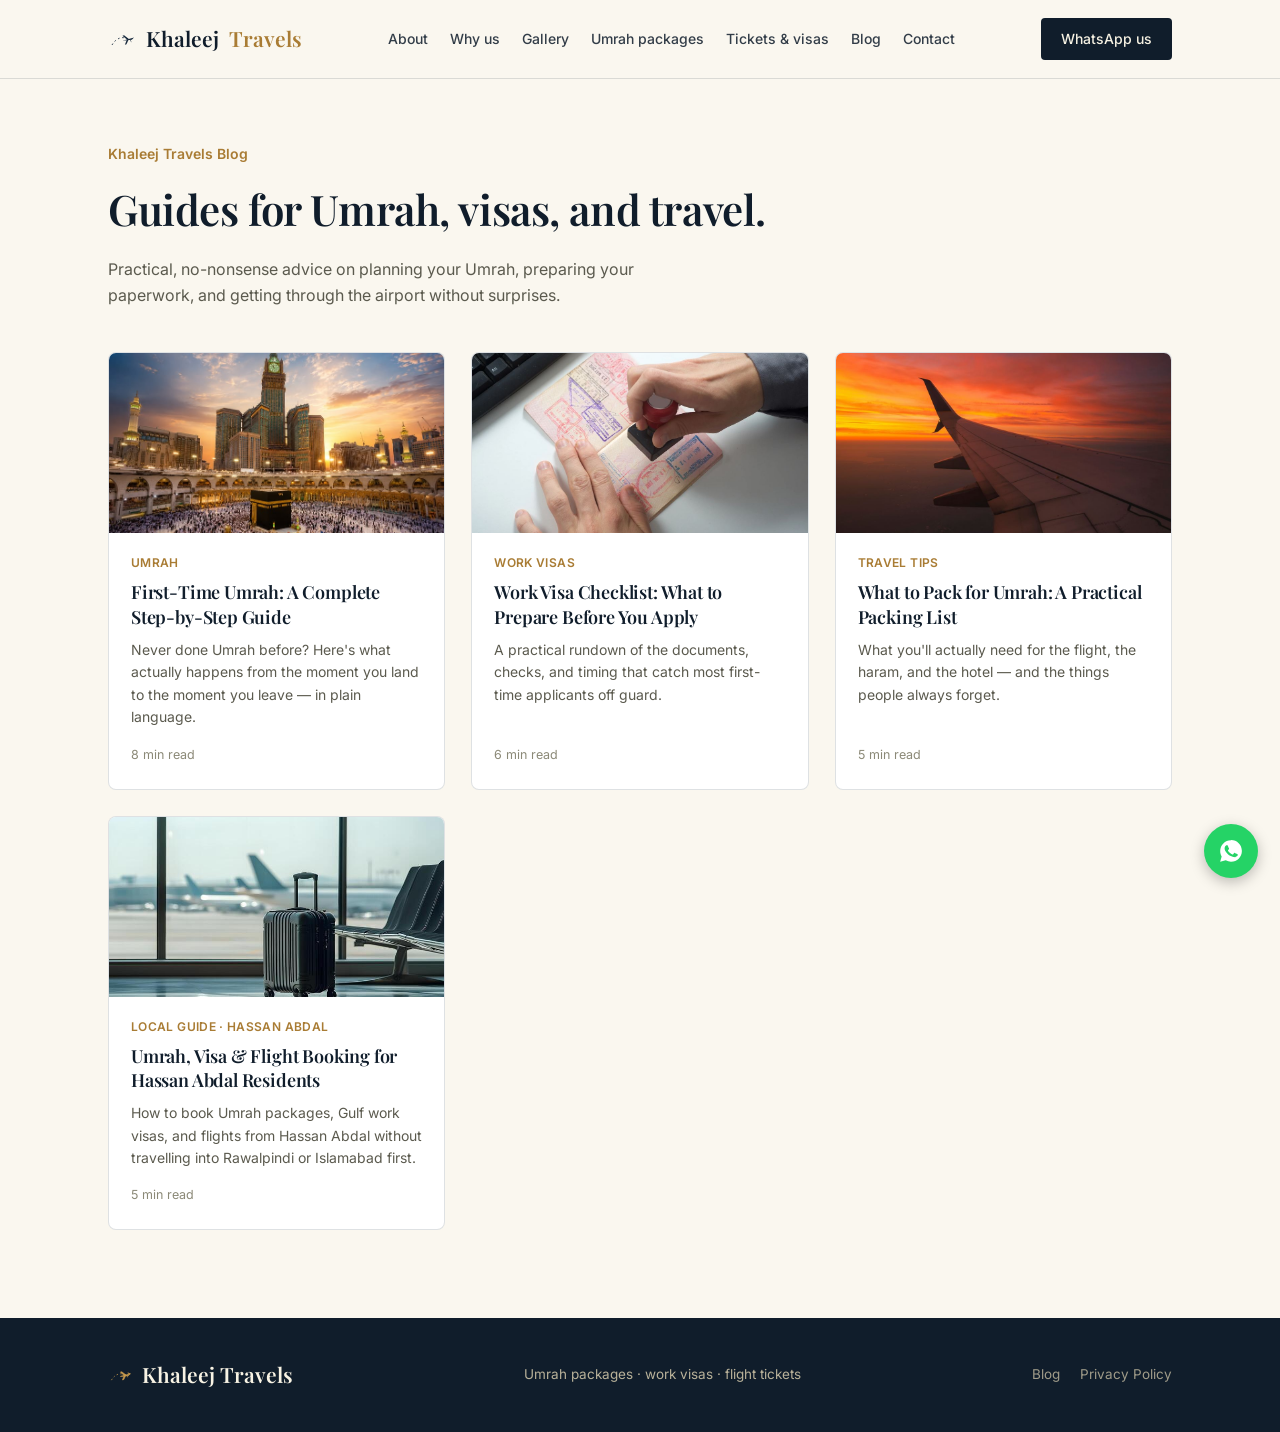
==== commit a64b2193: "Update blog.html" ====
--- a/blog.html
+++ b/blog.html
@@ -132,7 +132,7 @@
       </a>
 
             <a class="blog-card" href="blog/hassan-abdal-umrah-visa-travel-agency">
-        <img class="blog-card-photo" src="images/kaaba-sunset.jpg" alt="Masjid al-Haram at sunset">
+        <img class="blog-card-photo" src="images/hassanabdalumrah.jpg" alt="Hasanabdal umrah guide">
         <div class="blog-card-body">
           <div class="blog-card-tag">Local Guide · Hassan Abdal</div>
           <h3>Umrah, Visa &amp; Flight Booking for Hassan Abdal Residents</h3>
